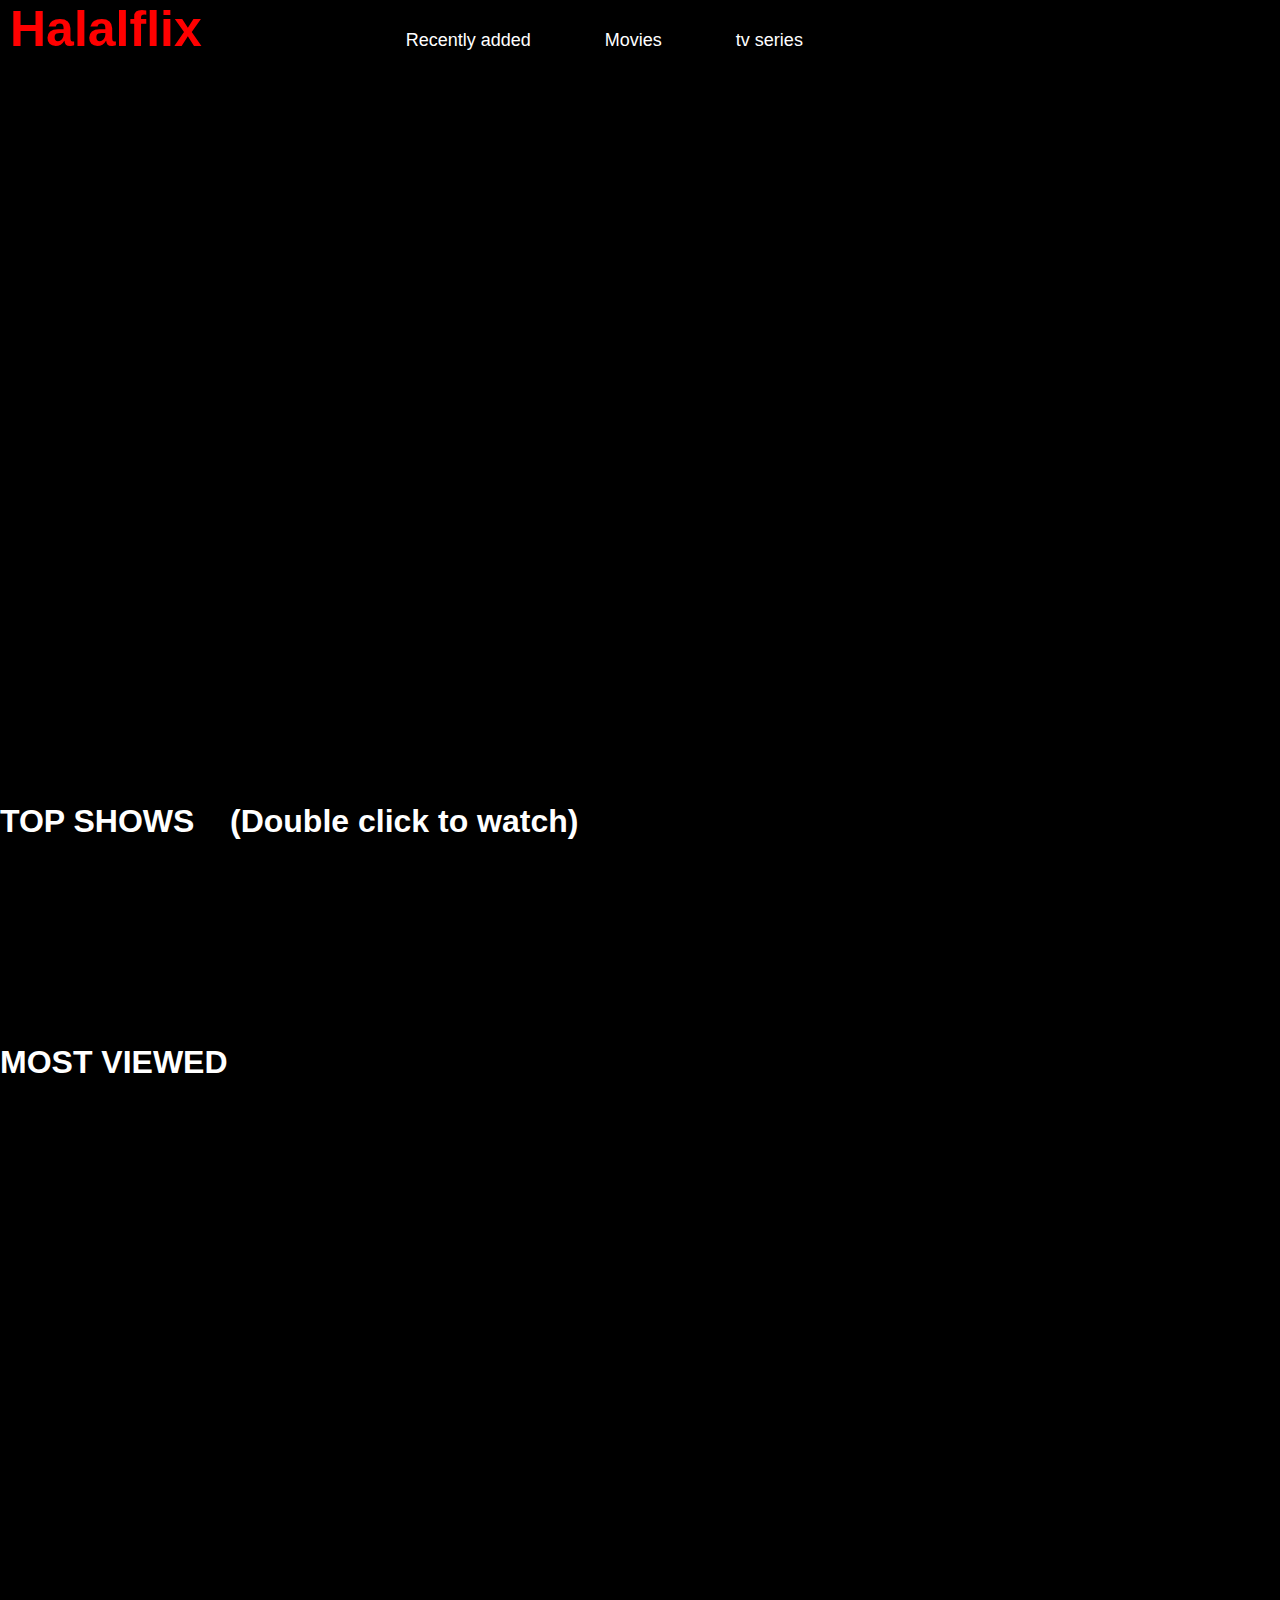
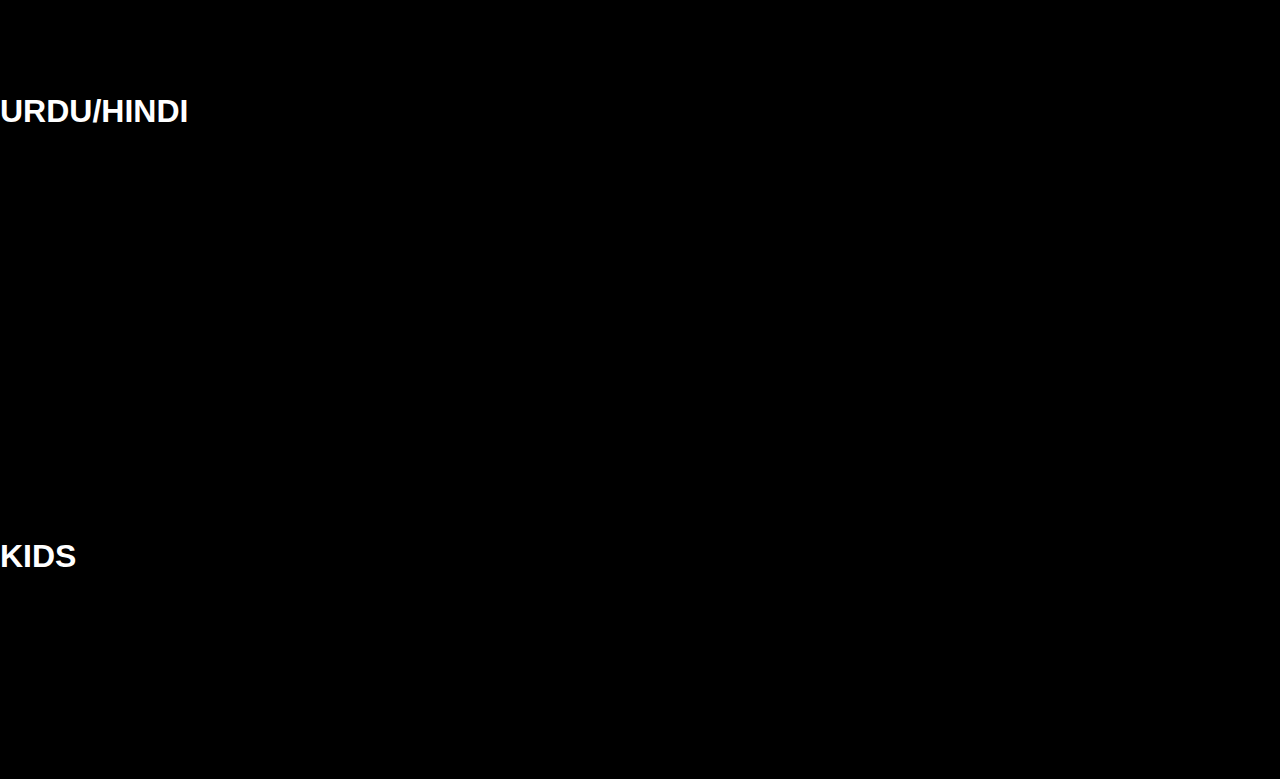
==== index.html @ f9ae6367 "Add files via upload" ====
<!DOCTYPE html>
<html lang="en">
<head>
    <meta charset="UTF-8">
    <meta name="viewport" content="width=device-width, initial-scale=1.0">
    <title>Document</title>
    <link rel="stylesheet" href="styles.css">
</head>
<body>
    
</body>

    <div id="navbar">
<a id="lol">Halalflix</a>
<a>Recently added</a>
<a> Movies</a>
<a>tv series</a>
  
  
 

    </div>
    <div id="yo">
        <a></a>
    </div>
    <br>
    <iframe width="1500" height="700" src="https://www.youtube.com/embed/YT9ThQHGaX8?si=2G97gOZgrtvIvNzJ" title="YouTube video player" frameborder="0" allow="accelerometer; autoplay; clipboard-write; encrypted-media; gyroscope; picture-in-picture; web-share" referrerpolicy="strict-origin-when-cross-origin" allowfullscreen></iframe>
    <h1>TOP SHOWS&nbsp;&nbsp;&nbsp;&nbsp;(Double click to watch)</h1>
    <iframe width="120" height="200" src="https://www.youtube.com/embed/bcCn9ExwuGg?si=04bN17Ja-Jhq7CKB" title="YouTube video player" frameborder="0" allow="accelerometer; autoplay; clipboard-write; encrypted-media; gyroscope; picture-in-picture; web-share" referrerpolicy="strict-origin-when-cross-origin" allowfullscreen></iframe>
     <iframe width="120" height="200" src="https://www.youtube.com/embed/4SYWBUtCBqM?si=tZ_AiMAHjcxSyqwB" title="YouTube video player" frameborder="0" allow="accelerometer; autoplay; clipboard-write; encrypted-media; gyroscope; picture-in-picture; web-share" referrerpolicy="strict-origin-when-cross-origin" allowfullscreen></iframe>
   <iframe width="120" height="200" src="https://www.youtube.com/embed/n1CqepDeRAY?si=OOY4q5_ehKZ8VMEp" title="YouTube video player" frameborder="0" allow="accelerometer; autoplay; clipboard-write; encrypted-media; gyroscope; picture-in-picture; web-share" referrerpolicy="strict-origin-when-cross-origin" allowfullscreen></iframe>
   <iframe width="120" height="200" src="https://www.youtube.com/embed/-qReeg7imGc?si=QPyPabcBWvE7B3fi" title="YouTube video player" frameborder="0" allow="accelerometer; autoplay; clipboard-write; encrypted-media; gyroscope; picture-in-picture; web-share" referrerpolicy="strict-origin-when-cross-origin" allowfullscreen></iframe>
   <iframe width="120" height="200" src="https://www.youtube.com/embed/YT9ThQHGaX8?si=2G97gOZgrtvIvNzJ" title="YouTube video player" frameborder="0" allow="accelerometer; autoplay; clipboard-write; encrypted-media; gyroscope; picture-in-picture; web-share" referrerpolicy="strict-origin-when-cross-origin" allowfullscreen></iframe>
   <iframe width="120" height="200" src="https://www.youtube.com/embed/LVdIHlFWDgc?si=idGvb_2KvjGDf54n" title="YouTube video player" frameborder="0" allow="accelerometer; autoplay; clipboard-write; encrypted-media; gyroscope; picture-in-picture; web-share" referrerpolicy="strict-origin-when-cross-origin" allowfullscreen></iframe>
   <iframe width="120" height="200" src="https://www.youtube.com/embed/E8DTgn4cfcY?si=T5NSoAaN7nOlWJ2n" title="YouTube video player" frameborder="0" allow="accelerometer; autoplay; clipboard-write; encrypted-media; gyroscope; picture-in-picture; web-share" referrerpolicy="strict-origin-when-cross-origin" allowfullscreen></iframe>
   <iframe width="120" height="200" src="https://www.youtube.com/embed/PUmW0TCV5lI?si=WFGHWwzO8tCBgiih" title="YouTube video player" frameborder="0" allow="accelerometer; autoplay; clipboard-write; encrypted-media; gyroscope; picture-in-picture; web-share" referrerpolicy="strict-origin-when-cross-origin" allowfullscreen></iframe>
   <iframe width="120" height="200" src="https://www.youtube.com/embed/lGind6Cn0Tw?si=NnAHswjNMo375Fsj" title="YouTube video player" frameborder="0" allow="accelerometer; autoplay; clipboard-write; encrypted-media; gyroscope; picture-in-picture; web-share" referrerpolicy="strict-origin-when-cross-origin" allowfullscreen></iframe>
   <h1>MOST VIEWED</h1>
   <iframe width="300" height="200" src="https://www.youtube.com/embed/ABOlrwTHlP4?si=VZN9aN86N9d7nE0y" title="YouTube video player" frameborder="0" allow="accelerometer; autoplay; clipboard-write; encrypted-media; gyroscope; picture-in-picture; web-share" referrerpolicy="strict-origin-when-cross-origin" allowfullscreen></iframe>
   <iframe width="300" height="200" src="https://www.youtube.com/embed/DX0Yc5YJHWw?si=XkjTcGRMKHV9Uyzf" title="YouTube video player" frameborder="0" allow="accelerometer; autoplay; clipboard-write; encrypted-media; gyroscope; picture-in-picture; web-share" referrerpolicy="strict-origin-when-cross-origin" allowfullscreen></iframe>
   <iframe width="300" height="200" src="https://www.youtube.com/embed/gD-7e8VlPpw?si=k9MLvUi8Rr1oEPyV" title="YouTube video player" frameborder="0" allow="accelerometer; autoplay; clipboard-write; encrypted-media; gyroscope; picture-in-picture; web-share" referrerpolicy="strict-origin-when-cross-origin" allowfullscreen></iframe>
   <iframe width="300" height="200" src="https://www.youtube.com/embed/JiM9pAPm8kk?si=TqB-RptkzYuDts2d" title="YouTube video player" frameborder="0" allow="accelerometer; autoplay; clipboard-write; encrypted-media; gyroscope; picture-in-picture; web-share" referrerpolicy="strict-origin-when-cross-origin" allowfullscreen></iframe>
   <iframe width="300" height="200" src="https://www.youtube.com/embed/20wJVbwnMq8?si=5yglNzsDb2aLXl_H" title="YouTube video player" frameborder="0" allow="accelerometer; autoplay; clipboard-write; encrypted-media; gyroscope; picture-in-picture; web-share" referrerpolicy="strict-origin-when-cross-origin" allowfullscreen></iframe>
   <iframe width="300" height="200" src="https://www.youtube.com/embed/nIPXGgpgyus?si=7vbGrZZURbmoKwSC" title="YouTube video player" frameborder="0" allow="accelerometer; autoplay; clipboard-write; encrypted-media; gyroscope; picture-in-picture; web-share" referrerpolicy="strict-origin-when-cross-origin" allowfullscreen></iframe>
   <iframe width="300" height="200" src="https://www.youtube.com/embed/ZpBVQ23zF1A?si=ewcVR_oh2jav8PwM" title="YouTube video player" frameborder="0" allow="accelerometer; autoplay; clipboard-write; encrypted-media; gyroscope; picture-in-picture; web-share" referrerpolicy="strict-origin-when-cross-origin" allowfullscreen></iframe>
   <iframe width="300" height="200" src="https://www.youtube.com/embed/ukK-PmQFSp4?si=KrdU2fTnQ9SehcBr" title="YouTube video player" frameborder="0" allow="accelerometer; autoplay; clipboard-write; encrypted-media; gyroscope; picture-in-picture; web-share" referrerpolicy="strict-origin-when-cross-origin" allowfullscreen></iframe>
   <iframe width="300" height="200" src="https://www.youtube.com/embed/q0WSzqnJzRo?si=tjVO5S6G0WYYb6U_" title="YouTube video player" frameborder="0" allow="accelerometer; autoplay; clipboard-write; encrypted-media; gyroscope; picture-in-picture; web-share" referrerpolicy="strict-origin-when-cross-origin" allowfullscreen></iframe>
   <iframe width="300" height="200" src="https://www.youtube.com/embed/LyPn40TynYw?si=lRpHhnPBk-KTIxNu" title="YouTube video player" frameborder="0" allow="accelerometer; autoplay; clipboard-write; encrypted-media; gyroscope; picture-in-picture; web-share" referrerpolicy="strict-origin-when-cross-origin" allowfullscreen></iframe>


   <h1>URDU/HINDI</h1>
    <iframe width="120" height="200" src="https://www.youtube.com/embed/moVh4lbP-2Q?si=yWzk00amUSX1tZO2" title="YouTube video player" frameborder="0" allow="accelerometer; autoplay; clipboard-write; encrypted-media; gyroscope; picture-in-picture; web-share" referrerpolicy="strict-origin-when-cross-origin" allowfullscreen></iframe>
    <iframe width="120" height="200" src="https://www.youtube.com/embed/7vD15Prny4M?si=hzUtgnDn0k42Nbr3" title="YouTube video player" frameborder="0" allow="accelerometer; autoplay; clipboard-write; encrypted-media; gyroscope; picture-in-picture; web-share" referrerpolicy="strict-origin-when-cross-origin" allowfullscreen></iframe>
   <iframe width="120" height="200" src="https://www.youtube.com/embed/0AU1yuE4Lc4?si=DjsRTaPwanwEdpOu" title="YouTube video player" frameborder="0" allow="accelerometer; autoplay; clipboard-write; encrypted-media; gyroscope; picture-in-picture; web-share" referrerpolicy="strict-origin-when-cross-origin" allowfullscreen></iframe>
   <iframe width="120" height="200" src="https://www.youtube.com/embed/aHvTxwFgsXk?si=QbKDSQUL4v2-Cc4P" title="YouTube video player" frameborder="0" allow="accelerometer; autoplay; clipboard-write; encrypted-media; gyroscope; picture-in-picture; web-share" referrerpolicy="strict-origin-when-cross-origin" allowfullscreen></iframe>
   <iframe width="120" height="200" src="https://www.youtube.com/embed/SKnEJ9QXWE8?si=u0T9pmjfq7Msp76i" title="YouTube video player" frameborder="0" allow="accelerometer; autoplay; clipboard-write; encrypted-media; gyroscope; picture-in-picture; web-share" referrerpolicy="strict-origin-when-cross-origin" allowfullscreen></iframe>
   <iframe width="120" height="200" src="https://www.youtube.com/embed/XXISD7y4GgA?si=cYhFIx3QdEy0lX9o" title="YouTube video player" frameborder="0" allow="accelerometer; autoplay; clipboard-write; encrypted-media; gyroscope; picture-in-picture; web-share" referrerpolicy="strict-origin-when-cross-origin" allowfullscreen></iframe>
   <iframe width="120" height="200" src="https://www.youtube.com/embed/TIjON-qi2c8?si=FEob2XotYZETbZoH" title="YouTube video player" frameborder="0" allow="accelerometer; autoplay; clipboard-write; encrypted-media; gyroscope; picture-in-picture; web-share" referrerpolicy="strict-origin-when-cross-origin" allowfullscreen></iframe>
   <iframe width="120" height="200" src="https://www.youtube.com/embed/4nLQGGvuuOs?si=1krNiYnKGeW4lU_8" title="YouTube video player" frameborder="0" allow="accelerometer; autoplay; clipboard-write; encrypted-media; gyroscope; picture-in-picture; web-share" referrerpolicy="strict-origin-when-cross-origin" allowfullscreen></iframe>
   <iframe width="120" height="200" src="https://www.youtube.com/embed/rdgbPXWwTGQ?si=ViJ-QE9zmY5vl5d5" title="YouTube video player" frameborder="0" allow="accelerometer; autoplay; clipboard-write; encrypted-media; gyroscope; picture-in-picture; web-share" referrerpolicy="strict-origin-when-cross-origin" allowfullscreen></iframe>
   <iframe width="120" height="200" src="https://www.youtube.com/embed/ASdQlcZe88U?si=SRvKnJeDZ_mqQBPK" title="YouTube video player" frameborder="0" allow="accelerometer; autoplay; clipboard-write; encrypted-media; gyroscope; picture-in-picture; web-share" referrerpolicy="strict-origin-when-cross-origin" allowfullscreen></iframe>
   <h1>KIDS</h1>
   <iframe width="120" height="200" src="https://www.youtube.com/embed/Zxmhzg1NkHo?si=cwEECdeLrT4aQpBK" title="YouTube video player" frameborder="0" allow="accelerometer; autoplay; clipboard-write; encrypted-media; gyroscope; picture-in-picture; web-share" referrerpolicy="strict-origin-when-cross-origin" allowfullscreen></iframe>
   <iframe width="120" height="200" src="https://www.youtube.com/embed/rQEesf-lVrk?si=vYg2Mi386F4Rm3_F" title="YouTube video player" frameborder="0" allow="accelerometer; autoplay; clipboard-write; encrypted-media; gyroscope; picture-in-picture; web-share" referrerpolicy="strict-origin-when-cross-origin" allowfullscreen></iframe>
   <iframe width="120" height="200" src="https://www.youtube.com/embed/vZk51owZ358?si=l6wIt83IKecS8-Wq" title="YouTube video player" frameborder="0" allow="accelerometer; autoplay; clipboard-write; encrypted-media; gyroscope; picture-in-picture; web-share" referrerpolicy="strict-origin-when-cross-origin" allowfullscreen></iframe>
   <iframe width="120" height="200" src="https://www.youtube.com/embed/ZVKepszxAYc?si=Qq99o_fDaV7u3ATr" title="YouTube video player" frameborder="0" allow="accelerometer; autoplay; clipboard-write; encrypted-media; gyroscope; picture-in-picture; web-share" referrerpolicy="strict-origin-when-cross-origin" allowfullscreen></iframe>
   <iframe width="120" height="200" src="https://www.youtube.com/embed/hMsuOPq6OSo?si=un1Pgb1kTixDSpRQ" title="YouTube video player" frameborder="0" allow="accelerometer; autoplay; clipboard-write; encrypted-media; gyroscope; picture-in-picture; web-share" referrerpolicy="strict-origin-when-cross-origin" allowfullscreen></iframe>
   <iframe width="120" height="200" src="https://www.youtube.com/embed/AwW8s_r4g4w?si=kjWko56bUrzgxtWs" title="YouTube video player" frameborder="0" allow="accelerometer; autoplay; clipboard-write; encrypted-media; gyroscope; picture-in-picture; web-share" referrerpolicy="strict-origin-when-cross-origin" allowfullscreen></iframe>
   <iframe width="120" height="200" src="https://www.youtube.com/embed/cBGEn_L_fxs?si=asdF06AZWYfUq-kW" title="YouTube video player" frameborder="0" allow="accelerometer; autoplay; clipboard-write; encrypted-media; gyroscope; picture-in-picture; web-share" referrerpolicy="strict-origin-when-cross-origin" allowfullscreen></iframe>
  <iframe width="120" height="200" src="https://www.youtube.com/embed/dW2iVxmaps0?si=Nsza6guztv-Tl0g1" title="YouTube video player" frameborder="0" allow="accelerometer; autoplay; clipboard-write; encrypted-media; gyroscope; picture-in-picture; web-share" referrerpolicy="strict-origin-when-cross-origin" allowfullscreen></iframe>
   
</body>
</html>
---- styles.css ----
*{
    padding: 0px;
    margin:0;
    
}


#navbar{
  height: 60px;
  background-color: black


}
button{
  background-color: rgb(231, 51, 11);
 font-size: 14.5px;
 border-color: white;
 color: white;
 margin: right 300px; 
  

}

#lol {
  color:white;
font-size: 60px;
margin-left: 10px;
  color:red;
  font-size:50px;
  margin-right: 200px;
  font-family: 'Netflix Font', sans-serif;
  font-weight: 700;
}

a{
    margin-right: 70px;
    color:white;
    font-size: 18px;
    font-family: Verdana, Geneva, Tahoma, sans-serif;
    }
    
    body {
    
      background-color: rgb(0, 0, 0)
    }
    iframe{
     margin-right: 9px;
    }
     h1{
      color: white;
      font-family:Verdana, Geneva, Tahoma, sans-serif; 
     }
     input{
      font-size: 16px;
      margin-right: 10px;
     }
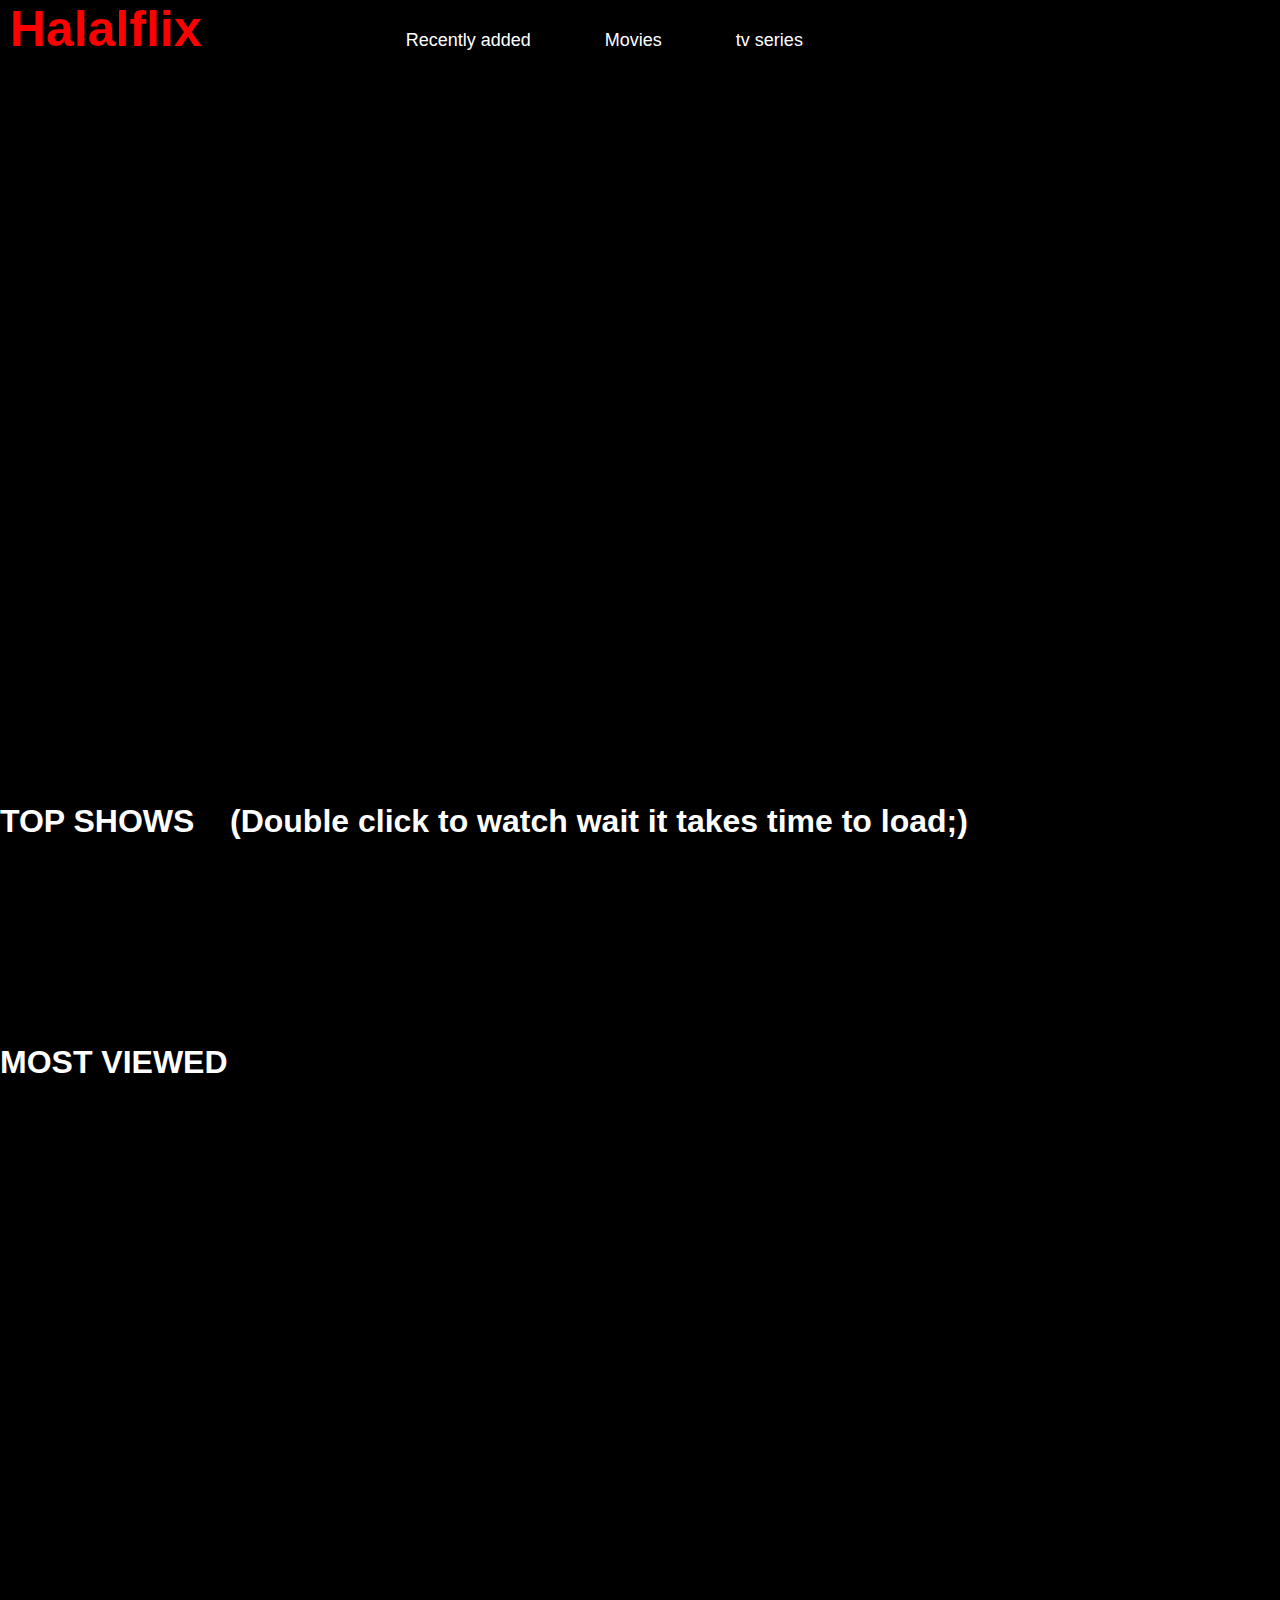
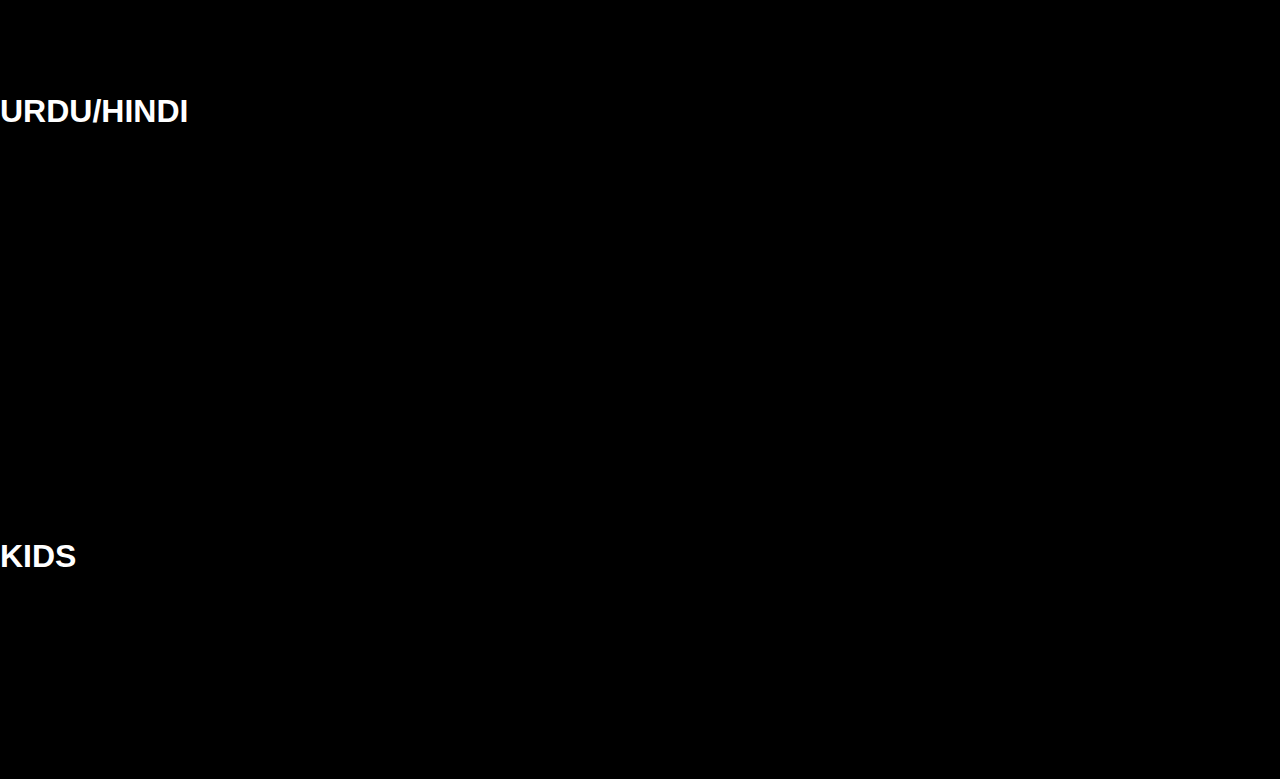
==== commit 95c11a80: "Update index.html" ====
--- a/index.html
+++ b/index.html
@@ -25,7 +25,7 @@
     </div>
     <br>
     <iframe width="1500" height="700" src="https://www.youtube.com/embed/YT9ThQHGaX8?si=2G97gOZgrtvIvNzJ" title="YouTube video player" frameborder="0" allow="accelerometer; autoplay; clipboard-write; encrypted-media; gyroscope; picture-in-picture; web-share" referrerpolicy="strict-origin-when-cross-origin" allowfullscreen></iframe>
-    <h1>TOP SHOWS&nbsp;&nbsp;&nbsp;&nbsp;(Double click to watch)</h1>
+    <h1>TOP SHOWS&nbsp;&nbsp;&nbsp;&nbsp;(Double click to watch wait it takes time to load;)</h1>
     <iframe width="120" height="200" src="https://www.youtube.com/embed/bcCn9ExwuGg?si=04bN17Ja-Jhq7CKB" title="YouTube video player" frameborder="0" allow="accelerometer; autoplay; clipboard-write; encrypted-media; gyroscope; picture-in-picture; web-share" referrerpolicy="strict-origin-when-cross-origin" allowfullscreen></iframe>
      <iframe width="120" height="200" src="https://www.youtube.com/embed/4SYWBUtCBqM?si=tZ_AiMAHjcxSyqwB" title="YouTube video player" frameborder="0" allow="accelerometer; autoplay; clipboard-write; encrypted-media; gyroscope; picture-in-picture; web-share" referrerpolicy="strict-origin-when-cross-origin" allowfullscreen></iframe>
    <iframe width="120" height="200" src="https://www.youtube.com/embed/n1CqepDeRAY?si=OOY4q5_ehKZ8VMEp" title="YouTube video player" frameborder="0" allow="accelerometer; autoplay; clipboard-write; encrypted-media; gyroscope; picture-in-picture; web-share" referrerpolicy="strict-origin-when-cross-origin" allowfullscreen></iframe>
@@ -70,4 +70,4 @@
   <iframe width="120" height="200" src="https://www.youtube.com/embed/dW2iVxmaps0?si=Nsza6guztv-Tl0g1" title="YouTube video player" frameborder="0" allow="accelerometer; autoplay; clipboard-write; encrypted-media; gyroscope; picture-in-picture; web-share" referrerpolicy="strict-origin-when-cross-origin" allowfullscreen></iframe>
    
 </body>
-</html>+</html>
